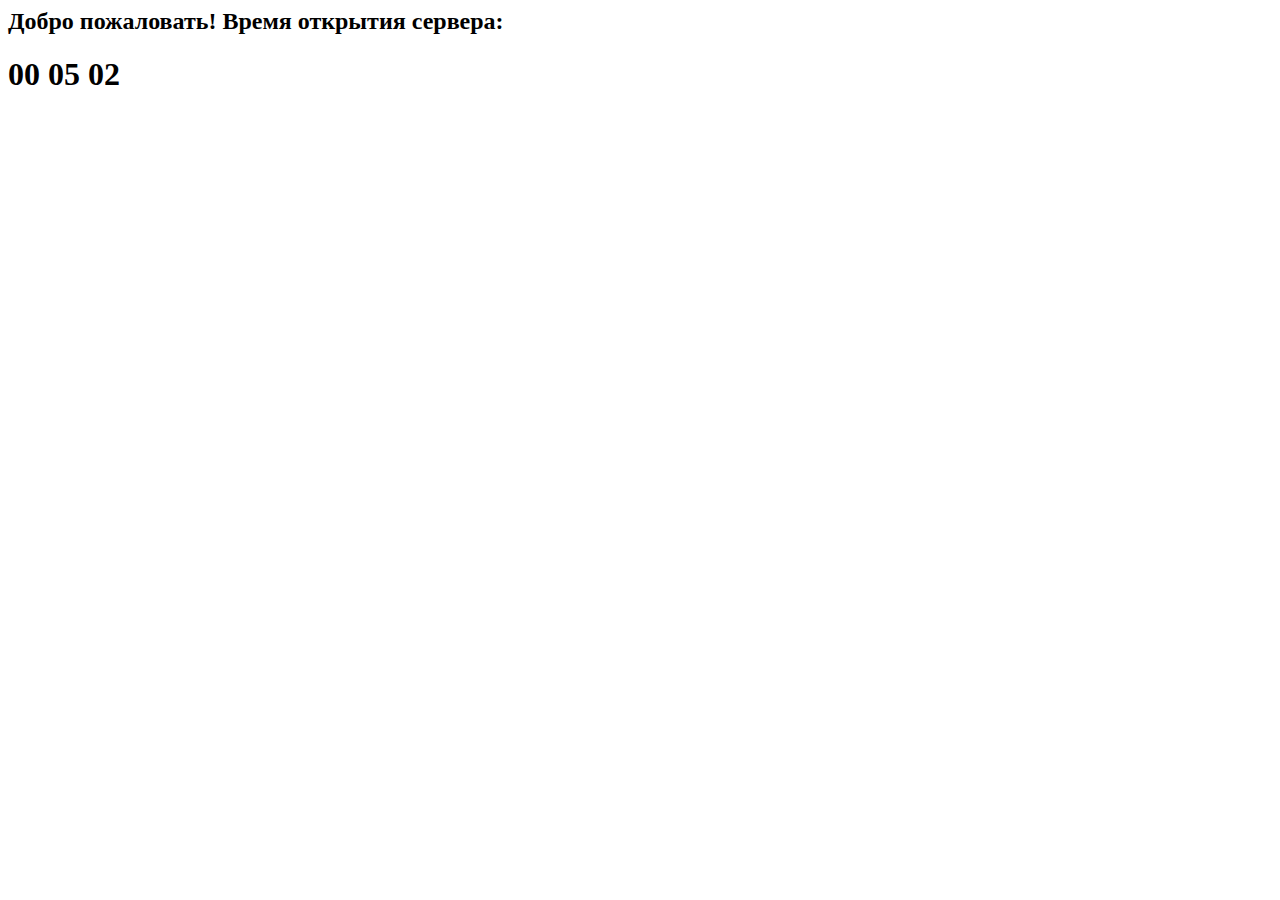
==== index.html @ 36e65d84 "Create index.html" ====
<html>
	<head>
		<title>Время открытия SBox!</title>
		<link href="style.css" rel="stylesheet" type="text/css"/>
	</head>
	
	<body>
		<h2><a>Добро пожаловать! Время открытия сервера:</a></h2>
		<h1><a>00 05 02</a></h1>
	</body>
</html>
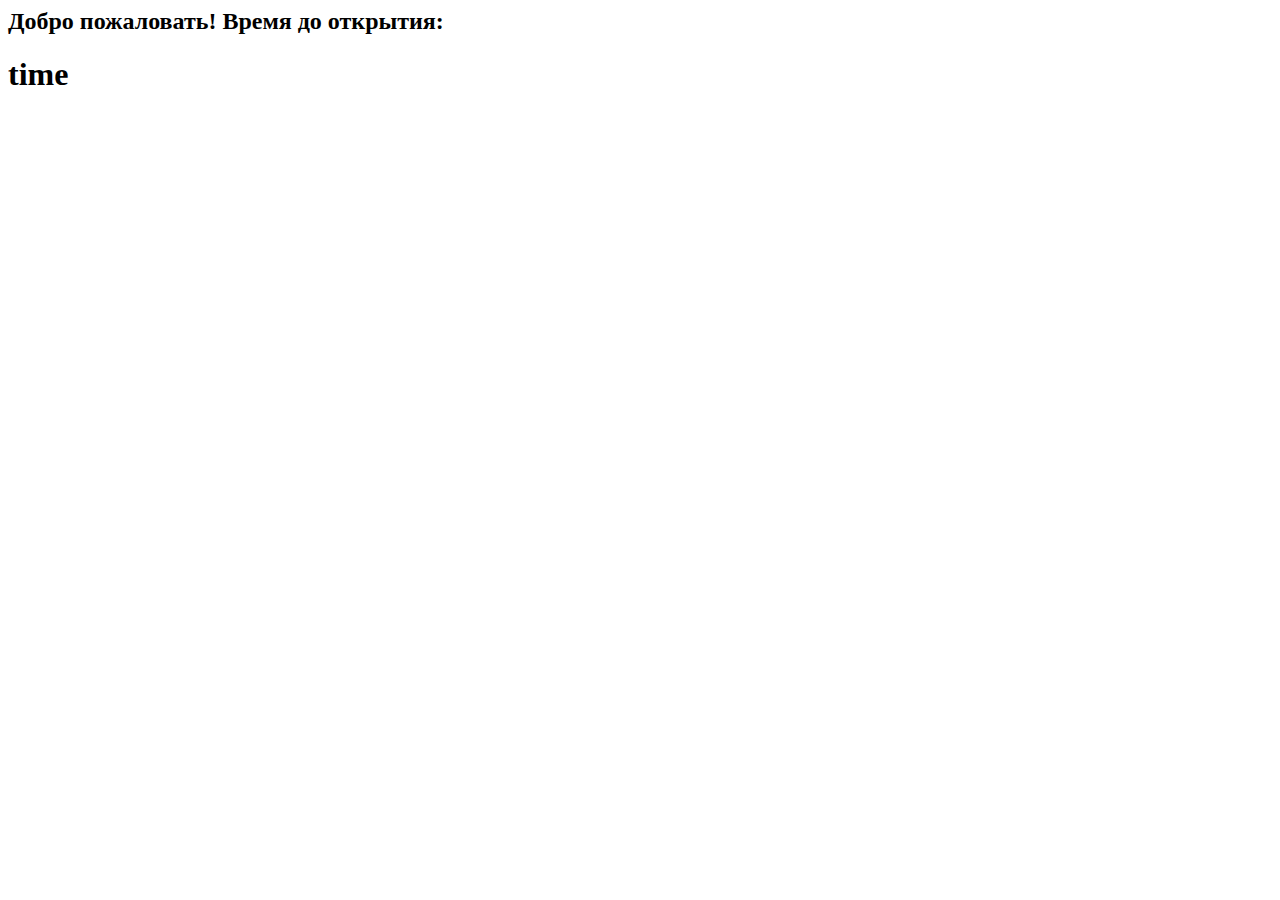
==== commit 0747056e: "Update index.html" ====
--- a/index.html
+++ b/index.html
@@ -1,11 +1,15 @@
-<html>
-	<head>
-		<title>Время открытия SBox!</title>
-		<link href="style.css" rel="stylesheet" type="text/css"/>
-	</head>
-	
-	<body>
-		<h2><a>Добро пожаловать! Время открытия сервера:</a></h2>
-		<h1><a>00 05 02</a></h1>
-	</body>
-</html>
+<html>
+	<head>
+		<title>Время открытия SBox!</title>
+		<link href="style.css" rel="stylesheet" type="text/css"/>
+		<script type="text/javascript" src="jquery-3.4.1.min.js"></script>
+	</head>
+	
+	<body>
+		<h2><a>Добро пожаловать! Время до открытия:</a></h2>
+		<h1><a id="timer">time</a></h1>
+		<script type="text/javascript" src="jquery-3.4.1.min.js"></script>
+		<script type="text/javascript" src="timerscript.js"></script>
+	</script>
+	</body>
+</html>
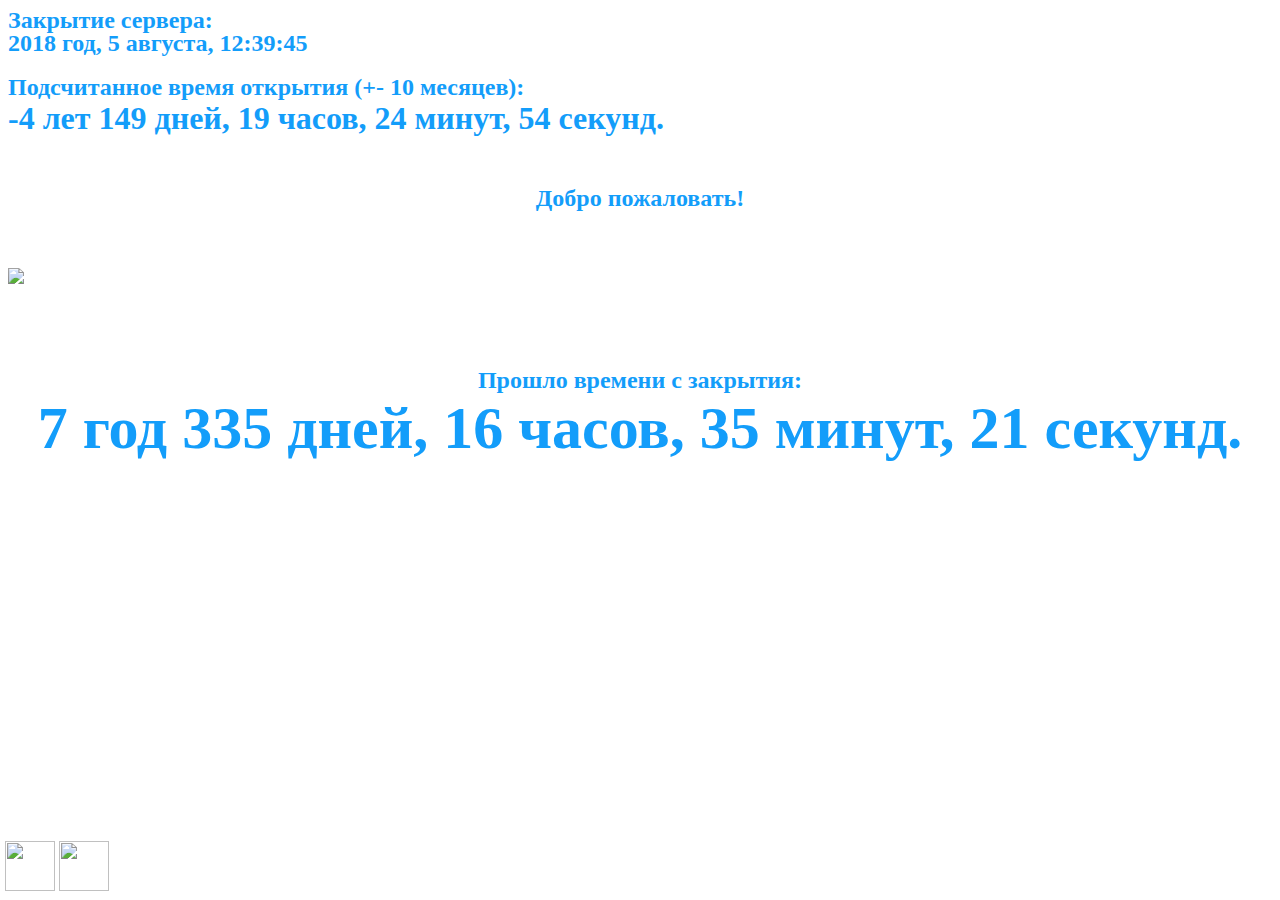
==== commit 419edc10: "Update index.html" ====
--- a/index.html
+++ b/index.html
@@ -1,13 +1,24 @@
 <html>
 	<head>
-		<title>Время открытия SBox!</title>
+		<title>Информация по SBox!</title>
 		<link href="style.css" rel="stylesheet" type="text/css"/>
 		<script type="text/javascript" src="jquery-3.4.1.min.js"></script>
 	</head>
 	
 	<body>
-		<h2><a>Добро пожаловать! Время до открытия:</a></h2>
-		<h1><a id="timer">time</a></h1>
+		<div>
+			<h2><a id="zagolovok">Добро пожаловать!</a></h2>
+			<img src = "sbox.png" id="bg"></img>
+			<h2><a id="timertext">Прошло времени с закрытия:</a></h2>
+			<h1><a id="timer">...</a></h1>
+		</div>
+		<div>
+			<h2><a id="timerclosetext">Закрытие сервера:</a></h2>
+			<h2><a id="timerclosetext2">2018 год, 5 августа, 12:39:45</a></h2>
+			<h2><a id="timerclosetext3">Подсчитанное время открытия (+- 10 месяцев):</a></h2>
+			<h1><a id="timerclose">...</a></h1>
+		</div>
+		<div id="bg-img"><p></img></p><a href="https://discord.gg/NXwWgUF"><img src="discord.png" id="discordbutton" height="50px"></img></a><a>   </a><a href="https://vk.com/rusboxserver"><img src="Vk.png" id="vkbutton" height="50px" href="vk.com"></img></a></div>
 		<script type="text/javascript" src="jquery-3.4.1.min.js"></script>
 		<script type="text/javascript" src="timerscript.js"></script>
 	</script>
--- a/style.css
+++ b/style.css
@@ -0,0 +1,81 @@
+#bg{
+	position:center;
+	padding-top:4%;
+	padding-bottom:0%;
+	margin-left:auto;
+	margin-right:auto;
+	display:block;
+}
+
+#zagolovok{
+	text-align:center;
+	width:100%;
+	display:block;
+	padding-top: 15%;
+	line-height:0%;
+	color:#139DFA;
+	font-family:Bahnschrift;
+}
+#timertext{
+	text-align:center;
+	display:block;
+	padding-top: 5%;
+	color:#139DFA;
+	font-family:Bahnschrift;
+}
+#timerclose{
+	font-size: 60px;
+	text-align:center;
+	width:100%;
+	display:block;
+	padding-top: 1%;
+	line-height:0%;
+	color:#139DFA;
+	font-family:Bahnschrift;
+}
+#timerclosetext{
+	position:absolute;
+	text-align:left;
+	padding-top:0px;
+	line-height:10px;
+	color:#139DFA;
+	font-family:Bahnschrift;
+	top:15px;
+}
+#timerclosetext2{
+	position:absolute;
+	text-align:left;
+	padding-top:21px;
+	line-height:15px;
+	color:#139DFA;
+	font-family:Bahnschrift;
+	top:15px;
+}
+#bg-img{
+	position:absolute;
+	bottom:5px;
+	left:5px;
+	
+}
+#stylizedtext{
+	color:#139DFA;
+	font-family:Bahnschrift;
+}
+#timerclosetext3{
+	position:absolute;
+	text-align:left;
+	padding-top:40px;
+	line-height:15px;
+	color:#139DFA;
+	font-family:Bahnschrift;
+	top:40px;
+}
+#timer{
+	position:absolute;
+	text-align:left;
+	padding-top:21px;
+	line-height:15px;
+	color:#139DFA;
+	font-family:Bahnschrift;
+	top:90px;
+}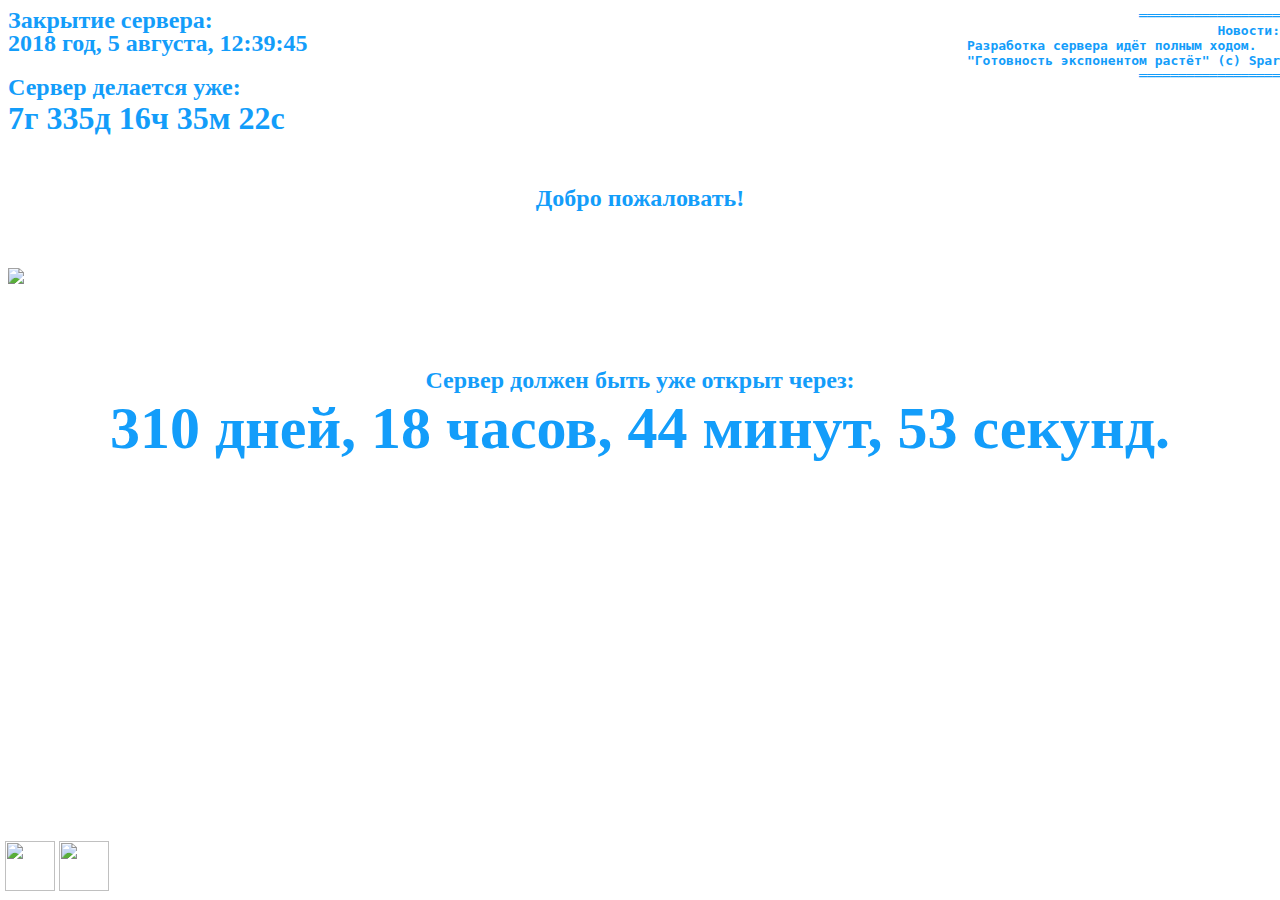
==== commit df35cbae: "Update index.html" ====
--- a/index.html
+++ b/index.html
@@ -9,14 +9,21 @@
 		<div>
 			<h2><a id="zagolovok">Добро пожаловать!</a></h2>
 			<img src = "sbox.png" id="bg"></img>
-			<h2><a id="timertext">Прошло времени с закрытия:</a></h2>
-			<h1><a id="timer">...</a></h1>
+			<h2><a id="timertext">Сервер должен быть уже открыт через:</a></h2>
+			<h1><a id="timerclose">...</a></h1>
 		</div>
 		<div>
 			<h2><a id="timerclosetext">Закрытие сервера:</a></h2>
 			<h2><a id="timerclosetext2">2018 год, 5 августа, 12:39:45</a></h2>
-			<h2><a id="timerclosetext3">Подсчитанное время открытия (+- 10 месяцев):</a></h2>
-			<h1><a id="timerclose">...</a></h1>
+			<h2><a id="timerclosetext3">Сервер делается уже:</a></h2>
+			<h4><a id="news"><pre>
+			══════════════════
+			Новости:
+			Разработка сервера идёт полным ходом.   
+			"Готовность экспонентом растёт" (с) Spar
+			══════════════════
+			</pre></a><h3>
+			<h1><a id="timer">...</a></h1>
 		</div>
 		<div id="bg-img"><p></img></p><a href="https://discord.gg/NXwWgUF"><img src="discord.png" id="discordbutton" height="50px"></img></a><a>   </a><a href="https://vk.com/rusboxserver"><img src="Vk.png" id="vkbutton" height="50px" href="vk.com"></img></a></div>
 		<script type="text/javascript" src="jquery-3.4.1.min.js"></script>
--- a/style.css
+++ b/style.css
@@ -23,7 +23,7 @@
 	color:#139DFA;
 	font-family:Bahnschrift;
 }
-#timerclose{
+#timer{
 	font-size: 60px;
 	text-align:center;
 	width:100%;
@@ -70,7 +70,7 @@
 	font-family:Bahnschrift;
 	top:40px;
 }
-#timer{
+#timerclose{
 	position:absolute;
 	text-align:left;
 	padding-top:21px;
@@ -78,4 +78,13 @@
 	color:#139DFA;
 	font-family:Bahnschrift;
 	top:90px;
-}+}
+#news{
+	position:absolute;
+	text-align:right;
+	padding-top:5px;
+	color:#139DFA;
+	font-family:Bahnschrift;
+	top:-10px;
+	right:0px;
+}
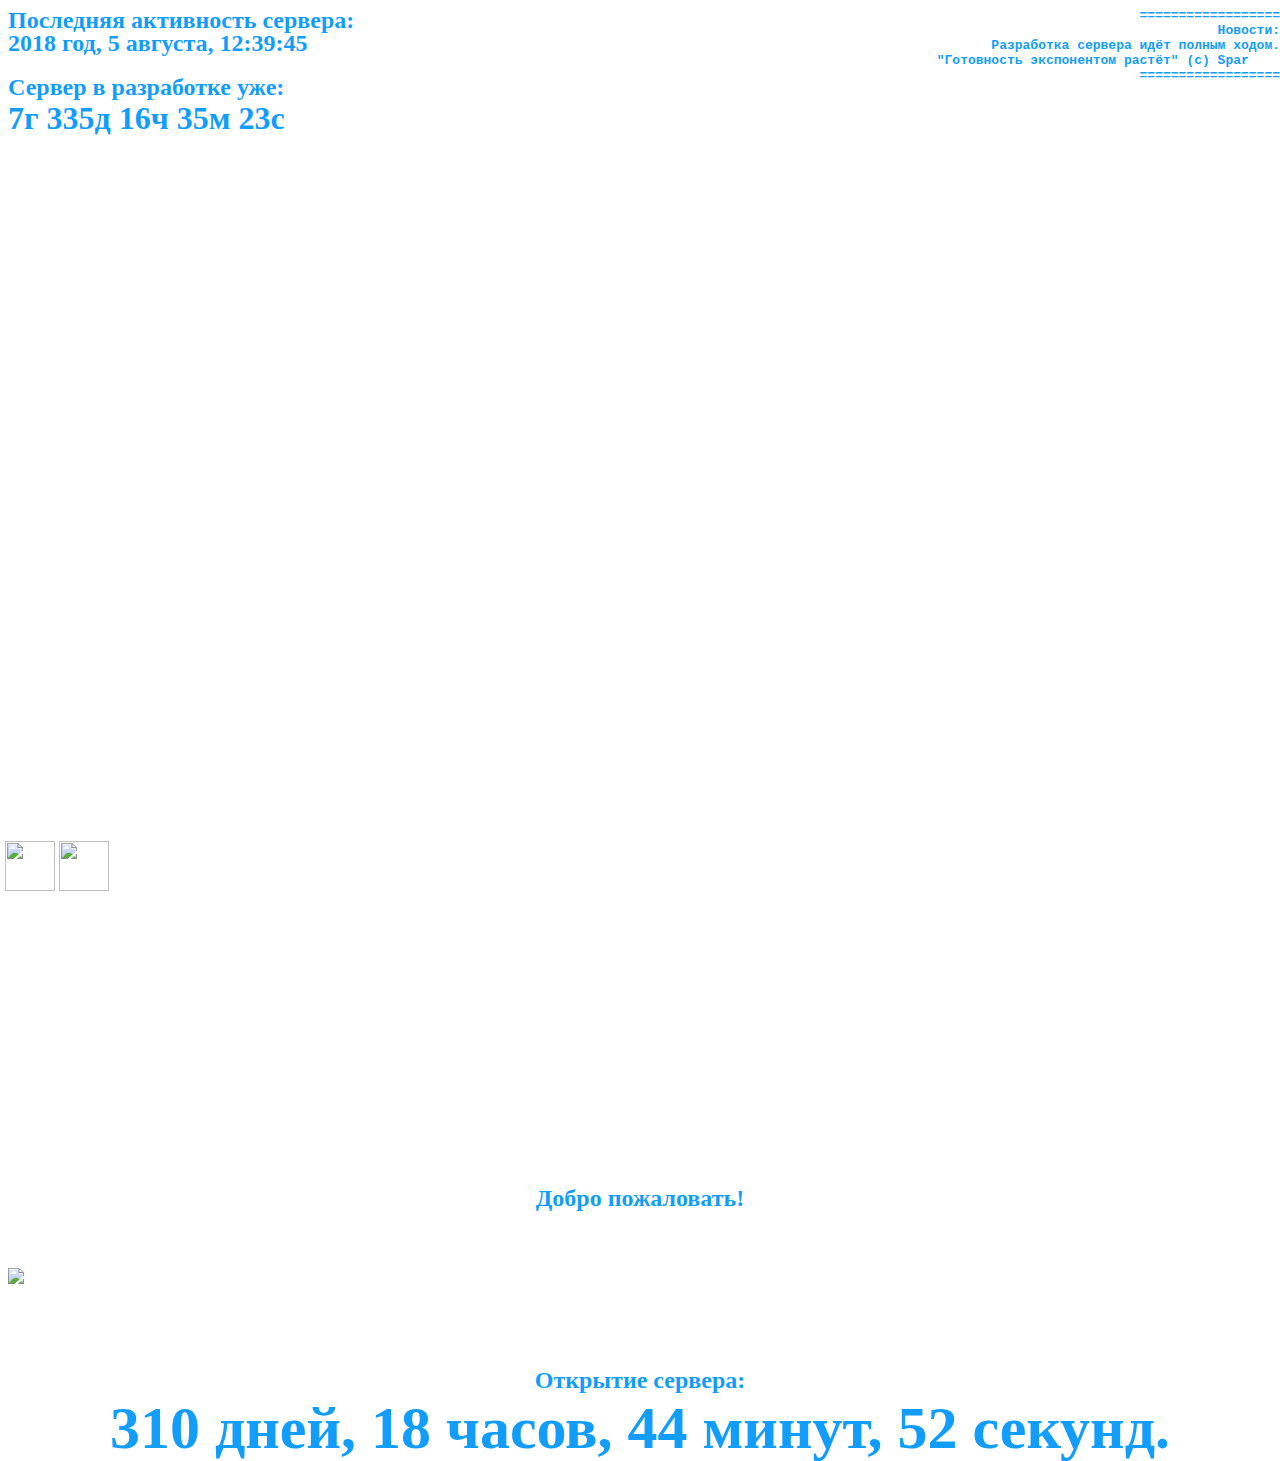
==== commit 5e5f22ce: "Update index.html" ====
--- a/index.html
+++ b/index.html
@@ -6,26 +6,25 @@
 	</head>
 	
 	<body>
-		<div>
+		<canvas id="anim-bg" width=1960 height=980></canvas>
+		<div id="main">
 			<h2><a id="zagolovok">Добро пожаловать!</a></h2>
 			<img src = "sbox.png" id="bg"></img>
-			<h2><a id="timertext">Сервер должен быть уже открыт через:</a></h2>
+			<h2><a id="timertext">Открытие сервера:</a></h2>
 			<h1><a id="timerclose">...</a></h1>
-		</div>
-		<div>
-			<h2><a id="timerclosetext">Закрытие сервера:</a></h2>
+			<h2><a id="timerclosetext">Последняя активность сервера:</a></h2>
 			<h2><a id="timerclosetext2">2018 год, 5 августа, 12:39:45</a></h2>
-			<h2><a id="timerclosetext3">Сервер делается уже:</a></h2>
+			<h2><a id="timerclosetext3">Сервер в разработке уже:</a></h2>
 			<h4><a id="news"><pre>
-			══════════════════
+			==================
 			Новости:
-			Разработка сервера идёт полным ходом.   
-			"Готовность экспонентом растёт" (с) Spar
-			══════════════════
+			Разработка сервера идёт полным ходом.
+			"Готовность экспонентом растёт" (с) Spar    
+			==================
 			</pre></a><h3>
 			<h1><a id="timer">...</a></h1>
+			<div id="bg-img"><p></img></p><a href="https://discord.gg/NXwWgUF"><img src="discord.png" id="discordbutton" height="50px"></img></a><a>   </a><a href="https://vk.com/rusboxserver"><img src="Vk.png" id="vkbutton" height="50px" href="vk.com"></img></a></div>
 		</div>
-		<div id="bg-img"><p></img></p><a href="https://discord.gg/NXwWgUF"><img src="discord.png" id="discordbutton" height="50px"></img></a><a>   </a><a href="https://vk.com/rusboxserver"><img src="Vk.png" id="vkbutton" height="50px" href="vk.com"></img></a></div>
 		<script type="text/javascript" src="jquery-3.4.1.min.js"></script>
 		<script type="text/javascript" src="timerscript.js"></script>
 	</script>
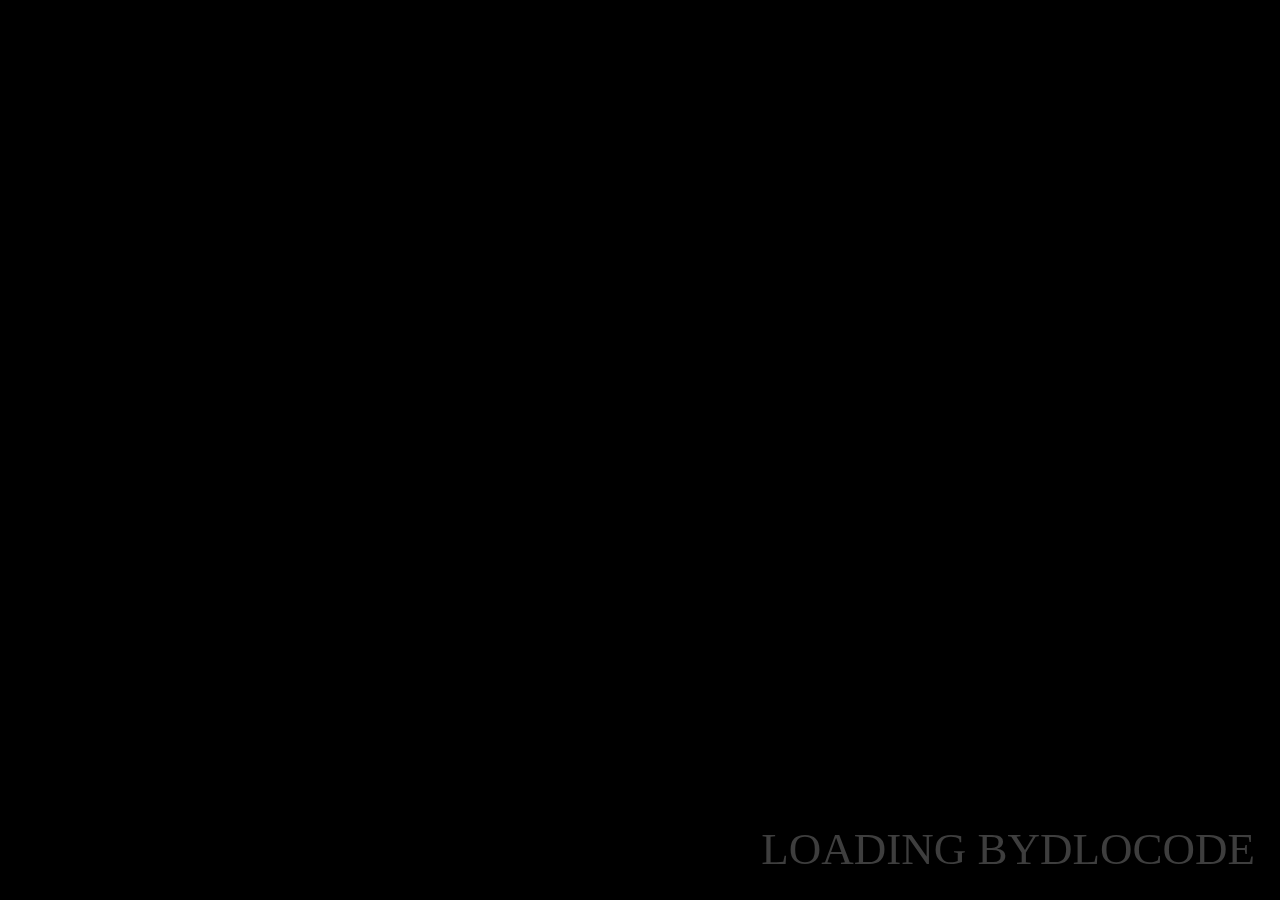
==== commit 4e136da6: "Add files via upload" ====
--- a/index.html
+++ b/index.html
@@ -1,29 +1,26 @@
 <html>
 	<head>
-		<title>Информация по SBox!</title>
+		<title>SBox</title>
 		<link href="style.css" rel="stylesheet" type="text/css"/>
 		<script type="text/javascript" src="jquery-3.4.1.min.js"></script>
 	</head>
 	
 	<body>
+		<div id="event1">
+			<audio src="music1.wav" id="music1"></audio>
+			<audio src="music2.wav" id="music2" loop = "loop"></audio>
+			<img src="black.png" id = "bg-preludins"><img>
+			<p id="loadin">LOADING BYDLOCODE</p>
+			<canvas width=1960 height = 980 id="preludins"></canvas>
+		</div>
 		<canvas id="anim-bg" width=1960 height=980></canvas>
 		<div id="main">
-			<h2><a id="zagolovok">Добро пожаловать!</a></h2>
 			<img src = "sbox.png" id="bg"></img>
-			<h2><a id="timertext">Открытие сервера:</a></h2>
-			<h1><a id="timerclose">...</a></h1>
-			<h2><a id="timerclosetext">Последняя активность сервера:</a></h2>
-			<h2><a id="timerclosetext2">2018 год, 5 августа, 12:39:45</a></h2>
-			<h2><a id="timerclosetext3">Сервер в разработке уже:</a></h2>
-			<h4><a id="news"><pre>
-			==================
-			Новости:
-			Разработка сервера идёт полным ходом.
-			"Готовность экспонентом растёт" (с) Spar    
-			==================
-			</pre></a><h3>
-			<h1><a id="timer">...</a></h1>
-			<div id="bg-img"><p></img></p><a href="https://discord.gg/NXwWgUF"><img src="discord.png" id="discordbutton" height="50px"></img></a><a>   </a><a href="https://vk.com/rusboxserver"><img src="Vk.png" id="vkbutton" height="50px" href="vk.com"></img></a></div>
+			<canvas width=550 height = 980 id = "character"></canvas>
+			<h3><a class = "timer" id="days">99</a></h3>
+			<h3><a class = "timer" id="hours">99</a></h3>
+			<h3><a class = "timer" id="minutes">99</a></h3>
+			<h3><a class = "timer" id="seconds">99</a></h3>
 		</div>
 		<script type="text/javascript" src="jquery-3.4.1.min.js"></script>
 		<script type="text/javascript" src="timerscript.js"></script>
--- a/style.css
+++ b/style.css
@@ -1,59 +1,92 @@
 #bg{
-	position:center;
-	padding-top:4%;
-	padding-bottom:0%;
-	margin-left:auto;
-	margin-right:auto;
-	display:block;
+	position:fixed;
+	top:50%;
+	left:50%;
+	height:128;
+	width:276;
+	margin-left:-138px;
+	margin-top:-62px;
+	z-index:3;
 }
 
-#zagolovok{
-	text-align:center;
-	width:100%;
-	display:block;
-	padding-top: 15%;
-	line-height:0%;
-	color:#139DFA;
+.timer{
+	font-size: 30px;
+	text-align:justify;
+	position:fixed;
+	margin-top:75px;
+	top:50%;
+	left:50%;
+	right:50%;
+	margin-left:-175px;
+	margin-right:-175px;
+	letter-spacing:5px;
+	width:40px;
+	.background:#ffffff;
+	color:#000;
+	text-shadow:
+    -2px -2px 0 #ffffff,
+    2px -2px 0 #ffffff,
+    -2px 2px 0 #ffffff,
+    2px 2px 0 #ffffff;
 	font-family:Bahnschrift;
+	z-index:3;
 }
-#timertext{
-	text-align:center;
-	display:block;
-	padding-top: 5%;
-	color:#139DFA;
-	font-family:Bahnschrift;
+
+#days{
+	margin-left:-175px;
+	margin-right:-175px;
+	animation: out 1.0s ease infinite;
+	animation-fill-mode: forwards;
 }
-#timer{
-	font-size: 60px;
-	text-align:center;
-	width:100%;
-	display:block;
-	padding-top: 1%;
-	line-height:0%;
-	color:#139DFA;
-	font-family:Bahnschrift;
+#hours{
+	margin-left:-80px;
+	margin-right:-80px;
+	animation: out 1.0s ease infinite;
+	animation-fill-mode: forwards;
 }
-#timerclosetext{
-	position:absolute;
-	text-align:left;
-	padding-top:0px;
-	line-height:10px;
-	color:#139DFA;
-	font-family:Bahnschrift;
-	top:15px;
+#minutes{
+	margin-left:26px;
+	margin-right:26px;
+	animation: out 1.0s ease infinite;
+	animation-fill-mode: forwards;
 }
-#timerclosetext2{
-	position:absolute;
-	text-align:left;
-	padding-top:21px;
-	line-height:15px;
-	color:#139DFA;
-	font-family:Bahnschrift;
-	top:15px;
+#seconds{
+	margin-left:130px;
+	margin-right:130px;
+	animation: out 1.0s ease 1;
+	animation-fill-mode: forwards;
 }
+#daysa{
+	margin-left:-175px;
+	margin-right:-175px;
+	animation: in 1.0s ease infinite;
+	animation-fill-mode: forwards;
+}
+#hoursa{
+	margin-left:-80px;
+	margin-right:-80px;
+	animation: in 1.0s ease infinite;
+	animation-fill-mode: forwards;
+}
+#minutesa{
+	margin-left:26px;
+	margin-right:26px;
+	animation: in 1.0s ease 1;
+	animation-fill-mode: forwards;
+}
+#secondsa{
+	margin-left:130px;
+	margin-right:130px;
+	animation: in 1.0s ease 1;
+	animation-fill-mode: forwards;
+}
+
+
 #bg-img{
-	position:absolute;
-	bottom:5px;
+	position:fixed;
+	margin:0 auto;
+	padding:0;
+	bottom:0px;
 	left:5px;
 	
 }
@@ -61,30 +94,98 @@
 	color:#139DFA;
 	font-family:Bahnschrift;
 }
-#timerclosetext3{
-	position:absolute;
-	text-align:left;
-	padding-top:40px;
-	line-height:15px;
-	color:#139DFA;
-	font-family:Bahnschrift;
-	top:40px;
+
+#main{
+	padding: 0;
+	margin: 0 auto;
+	z-index:2;
+	position:relative;
+	text-shadow:
+    -2px -2px 0 #000,
+    2px -2px 0 #000,
+    -2px 2px 0 #000,
+    2px 2px 0 #000;
 }
-#timerclose{
-	position:absolute;
-	text-align:left;
-	padding-top:21px;
-	line-height:15px;
-	color:#139DFA;
-	font-family:Bahnschrift;
-	top:90px;
+#anim-bg{
+	position:fixed;
+	top:-5%;
+	left:-5%;
+	width:125%;
+	margin-right:0px;
+	height:110%;
+	z-index:1;
+	opacity:100%;
+	filter: blur(3px);
 }
-#news{
-	position:absolute;
-	text-align:right;
-	padding-top:5px;
-	color:#139DFA;
-	font-family:Bahnschrift;
-	top:-10px;
-	right:0px;
+
+#loading{
+	position:fixed;
+	right:5px;
+	bottom:5px;
 }
+#bg-preludins{
+	position:fixed;
+	top:0%;
+	left:0%;
+	width:100%;
+	height:100%;
+	z-index:3;
+	opacity:100%;
+}
+#preludins{
+	position:fixed;
+	top:50%;
+	bottom:50%;
+	margin-top:-490;
+	margin-bottom:-490;
+	left:50%;
+	right:50%;
+	margin-left:-980;
+	z-index:3;
+}
+#character{
+	position:fixed;
+	margin-left:20px;
+	height:100%;
+	z-index:2;
+}
+@font-face{
+	font-family:'Steel Tongs';
+	src: url('../SteelTongs.ttf') format('ttf');
+}
+#loadin{
+	position:fixed;
+	right:0%;
+	bottom:0%;
+	margin-bottom:25px;
+	margin-right:25px;
+	color:transparent;
+	font-family:'Steel Tongs';
+	font-size:45;
+	z-index:3;
+	background: rgb(62,62,62);
+	background: linear-gradient(90deg, rgba(62,62,62,1) 0%, rgba(62,62,62,1) 40%, rgba(189,189,189,1) 50%, rgba(62,62,62,1) 60%, rgba(62,62,62,1) 100%);
+	background-clip: text;
+	-webkit-background-position:0%;
+	background-position:0%;
+	background-repeat: repeat-x;
+	background-size:1000% 1000%;
+	-webkit-background-clip: text;
+	animation: mov 2s linear infinite;
+	-webkit-animation: mov 1s linear infinite;
+}
+
+@keyframes mov{
+	0% {
+		background-position:0%;
+		-webkit-background-position:0%;
+	}
+	100% {
+		background-position:100%;
+		-webkit-background-position:100%;
+	}
+}
+
+#event1{
+	.opacity:0%;
+}
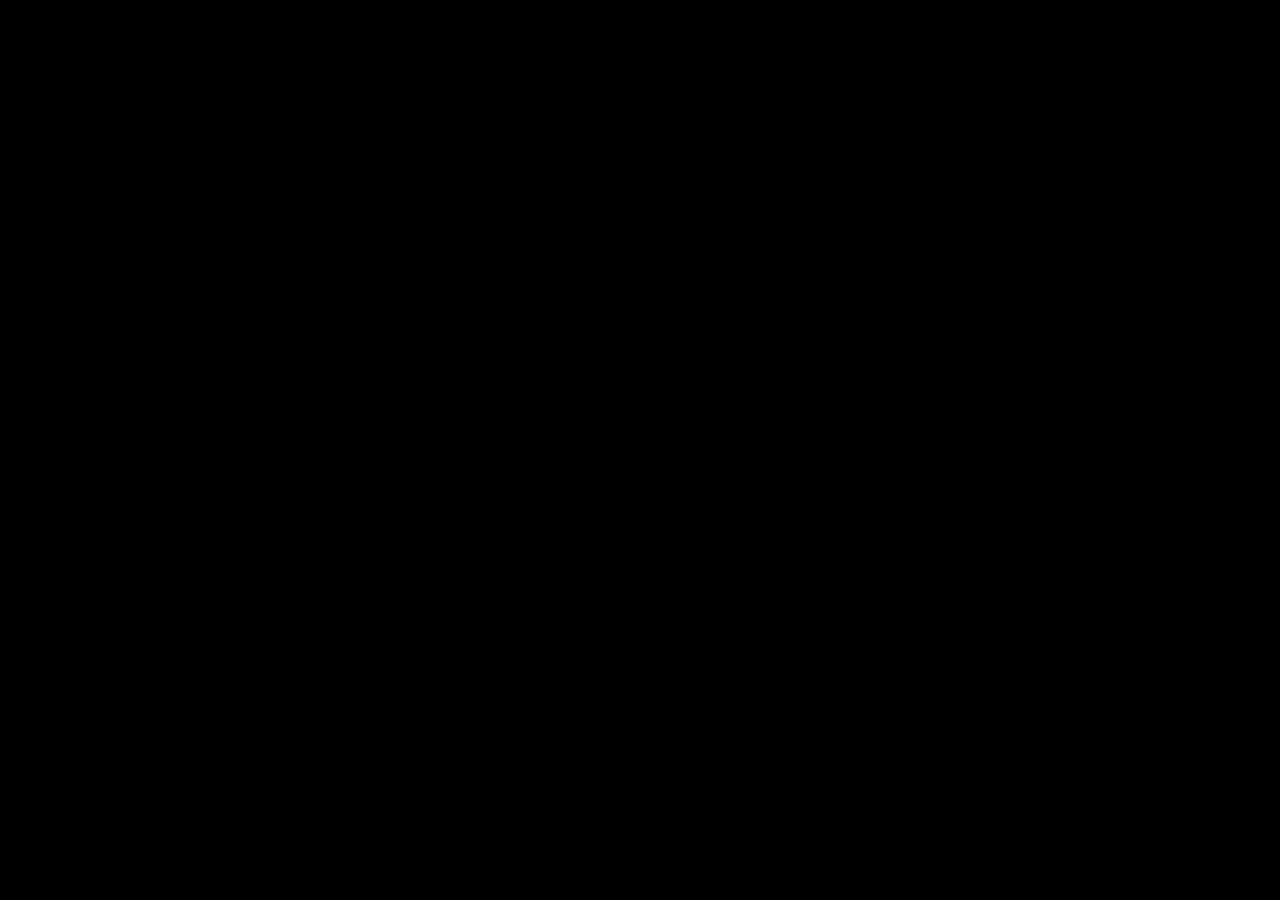
==== commit f7704464: "New update!" ====
--- a/index.html
+++ b/index.html
@@ -17,10 +17,15 @@
 		<div id="main">
 			<img src = "sbox.png" id="bg"></img>
 			<canvas width=550 height = 980 id = "character"></canvas>
-			<h3><a class = "timer" id="days">99</a></h3>
-			<h3><a class = "timer" id="hours">99</a></h3>
-			<h3><a class = "timer" id="minutes">99</a></h3>
-			<h3><a class = "timer" id="seconds">99</a></h3>
+			<h3><a id = "failure">Сервер оффициально закрыт.</a></h3>
+			<a id="blogpost"><div id="vk_post_-108549640_1620"></div>
+				<script type="text/javascript" src="https://vk.com/js/api/openapi.js?169"></script>
+				<script type="text/javascript">
+				  (function() {
+					VK.Widgets.Post("vk_post_-108549640_1620", -108549640, 1620, 'uqAr7gZXXoXPiR50te28rEi1k2eS');
+				  }());
+				</script>
+			</a></h3>
 		</div>
 		<script type="text/javascript" src="jquery-3.4.1.min.js"></script>
 		<script type="text/javascript" src="timerscript.js"></script>
--- a/style.css
+++ b/style.css
@@ -9,18 +9,17 @@
 	z-index:3;
 }
 
-.timer{
+#failure{
 	font-size: 30px;
-	text-align:justify;
+	text-align:center;
 	position:fixed;
 	margin-top:75px;
 	top:50%;
 	left:50%;
 	right:50%;
-	margin-left:-175px;
-	margin-right:-175px;
+	margin-left:-500px;
+	margin-right:-500px;
 	letter-spacing:5px;
-	width:40px;
 	.background:#ffffff;
 	color:#000;
 	text-shadow:
@@ -32,55 +31,16 @@
 	z-index:3;
 }
 
-#days{
-	margin-left:-175px;
-	margin-right:-175px;
-	animation: out 1.0s ease infinite;
-	animation-fill-mode: forwards;
+#blogpost{
+	position:fixed;
+	margin-top:140px;
+	top:50%;
+	left:50%;
+	right:50%;
+	margin-left:-400px;
+	margin-right:-400px;
+	z-index:3;
 }
-#hours{
-	margin-left:-80px;
-	margin-right:-80px;
-	animation: out 1.0s ease infinite;
-	animation-fill-mode: forwards;
-}
-#minutes{
-	margin-left:26px;
-	margin-right:26px;
-	animation: out 1.0s ease infinite;
-	animation-fill-mode: forwards;
-}
-#seconds{
-	margin-left:130px;
-	margin-right:130px;
-	animation: out 1.0s ease 1;
-	animation-fill-mode: forwards;
-}
-#daysa{
-	margin-left:-175px;
-	margin-right:-175px;
-	animation: in 1.0s ease infinite;
-	animation-fill-mode: forwards;
-}
-#hoursa{
-	margin-left:-80px;
-	margin-right:-80px;
-	animation: in 1.0s ease infinite;
-	animation-fill-mode: forwards;
-}
-#minutesa{
-	margin-left:26px;
-	margin-right:26px;
-	animation: in 1.0s ease 1;
-	animation-fill-mode: forwards;
-}
-#secondsa{
-	margin-left:130px;
-	margin-right:130px;
-	animation: in 1.0s ease 1;
-	animation-fill-mode: forwards;
-}
-
 
 #bg-img{
 	position:fixed;
